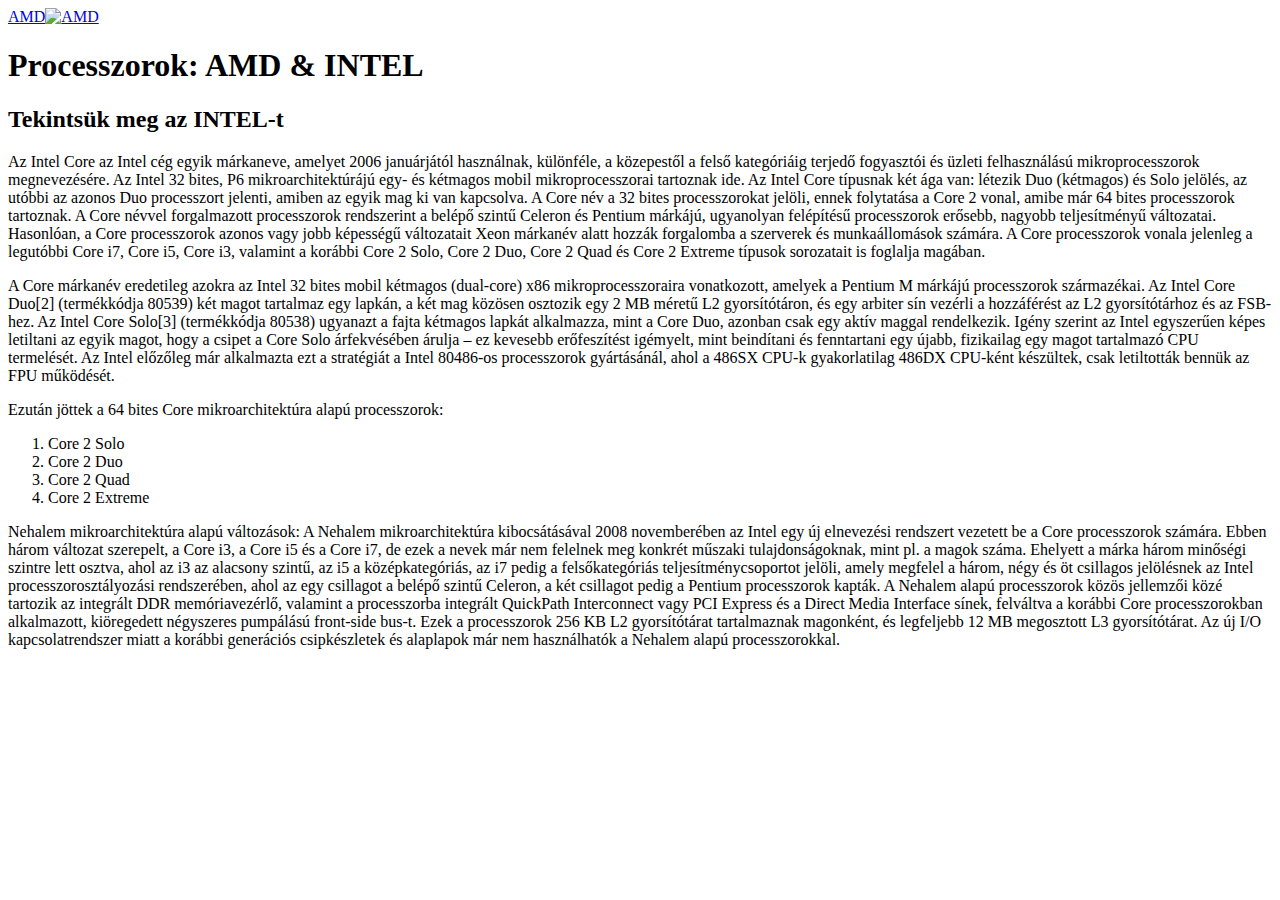
==== index.html @ 2d84f660 "Címsorok és bekezdések (+1 lista)" ====
<!DOCTYPE html>
<html lang="hu">
<head>
    <meta charset="UTF-8">
    <meta http-equiv="X-UA-Compatible" content="IE=edge">
    <meta name="viewport" content="width=device-width, initial-scale=1.0">
    <title>Garai Gábor</title>
</head>
<body>
    <div id="header">
        <a href="index2.html">AMD<img src="https://upload.wikimedia.org/wikipedia/commons/1/16/AMD_Chipset_Logo_2011-2013.png" alt="AMD" title="AMD"></a>
    </div>

    <h1>Processzorok: AMD & INTEL</h1>
    <h2>Tekintsük meg az INTEL-t</h2>

    <p>Az Intel Core az Intel cég egyik márkaneve, amelyet 2006 januárjától használnak, különféle, a közepestől a felső kategóriáig terjedő fogyasztói és üzleti felhasználású mikroprocesszorok megnevezésére. Az Intel 32 bites, P6 mikroarchitektúrájú egy- és kétmagos mobil mikroprocesszorai tartoznak ide. Az Intel Core típusnak két ága van: létezik Duo (kétmagos) és Solo jelölés, az utóbbi az azonos Duo processzort jelenti, amiben az egyik mag ki van kapcsolva. A Core név a 32 bites processzorokat jelöli, ennek folytatása a Core 2 vonal, amibe már 64 bites processzorok tartoznak.
       A Core névvel forgalmazott processzorok rendszerint a belépő szintű Celeron és Pentium márkájú, ugyanolyan felépítésű processzorok erősebb, nagyobb teljesítményű változatai. Hasonlóan, a Core processzorok azonos vagy jobb képességű változatait Xeon márkanév alatt hozzák forgalomba a szerverek és munkaállomások számára.
       A Core processzorok vonala jelenleg a legutóbbi Core i7, Core i5, Core i3, valamint a korábbi Core 2 Solo, Core 2 Duo, Core 2 Quad és Core 2 Extreme típusok sorozatait is foglalja magában.</p>
   
    <p>A Core márkanév eredetileg azokra az Intel 32 bites mobil kétmagos (dual-core) x86 mikroprocesszoraira vonatkozott, amelyek a Pentium M márkájú processzorok származékai. 
       Az Intel Core Duo[2] (termékkódja 80539) két magot tartalmaz egy lapkán, a két mag közösen osztozik egy 2 MB méretű L2 gyorsítótáron, és egy arbiter sín vezérli a hozzáférést az L2 gyorsítótárhoz és az FSB-hez.
       Az Intel Core Solo[3] (termékkódja 80538) ugyanazt a fajta kétmagos lapkát alkalmazza, mint a Core Duo, azonban csak egy aktív maggal rendelkezik. Igény szerint az Intel egyszerűen képes letiltani az egyik magot, hogy a csipet a Core Solo árfekvésében árulja – ez kevesebb erőfeszítést igémyelt, mint beindítani és fenntartani egy újabb, fizikailag egy magot tartalmazó CPU termelését. 
       Az Intel előzőleg már alkalmazta ezt a stratégiát a Intel 80486-os processzorok gyártásánál, ahol a 486SX CPU-k gyakorlatilag 486DX CPU-ként készültek, csak letiltották bennük az FPU működését. </p>
       Ezután jöttek a 64 bites Core mikroarchitektúra alapú processzorok:
        <ol>
             <li>Core 2 Solo</li>
             <li>Core 2 Duo</li>
             <li>Core 2 Quad</li>
             <li>Core 2 Extreme</li>
       </ol>
         
    <p>Nehalem mikroarchitektúra alapú változások: A Nehalem mikroarchitektúra kibocsátásával 2008 novemberében az Intel egy új elnevezési rendszert vezetett
       be a Core processzorok számára. Ebben három változat szerepelt, a Core i3, a Core i5 és a Core i7, de ezek a nevek már nem felelnek meg konkrét műszaki tulajdonságoknak, 
       mint pl. a magok száma. Ehelyett a márka három minőségi szintre lett osztva, ahol az i3 az alacsony szintű, az i5 a középkategóriás, az i7 pedig a felsőkategóriás teljesítménycsoportot jelöli,
       amely megfelel a három, négy és öt csillagos jelölésnek az Intel processzorosztályozási rendszerében, ahol az egy csillagot a belépő szintű Celeron, a két csillagot pedig a Pentium processzorok kapták. 
       A Nehalem alapú processzorok közös jellemzői közé tartozik az integrált DDR memóriavezérlő, valamint a processzorba integrált QuickPath Interconnect vagy PCI Express és a Direct Media Interface sínek, felváltva a korábbi Core processzorokban alkalmazott,
       kiöregedett négyszeres pumpálású front-side bus-t. Ezek a processzorok 256 KB L2 gyorsítótárat tartalmaznak magonként, és legfeljebb 12 MB megosztott L3 gyorsítótárat. Az új I/O kapcsolatrendszer miatt a korábbi generációs csipkészletek és alaplapok már nem használhatók a Nehalem alapú processzorokkal. </p>
    
</body>
</html>
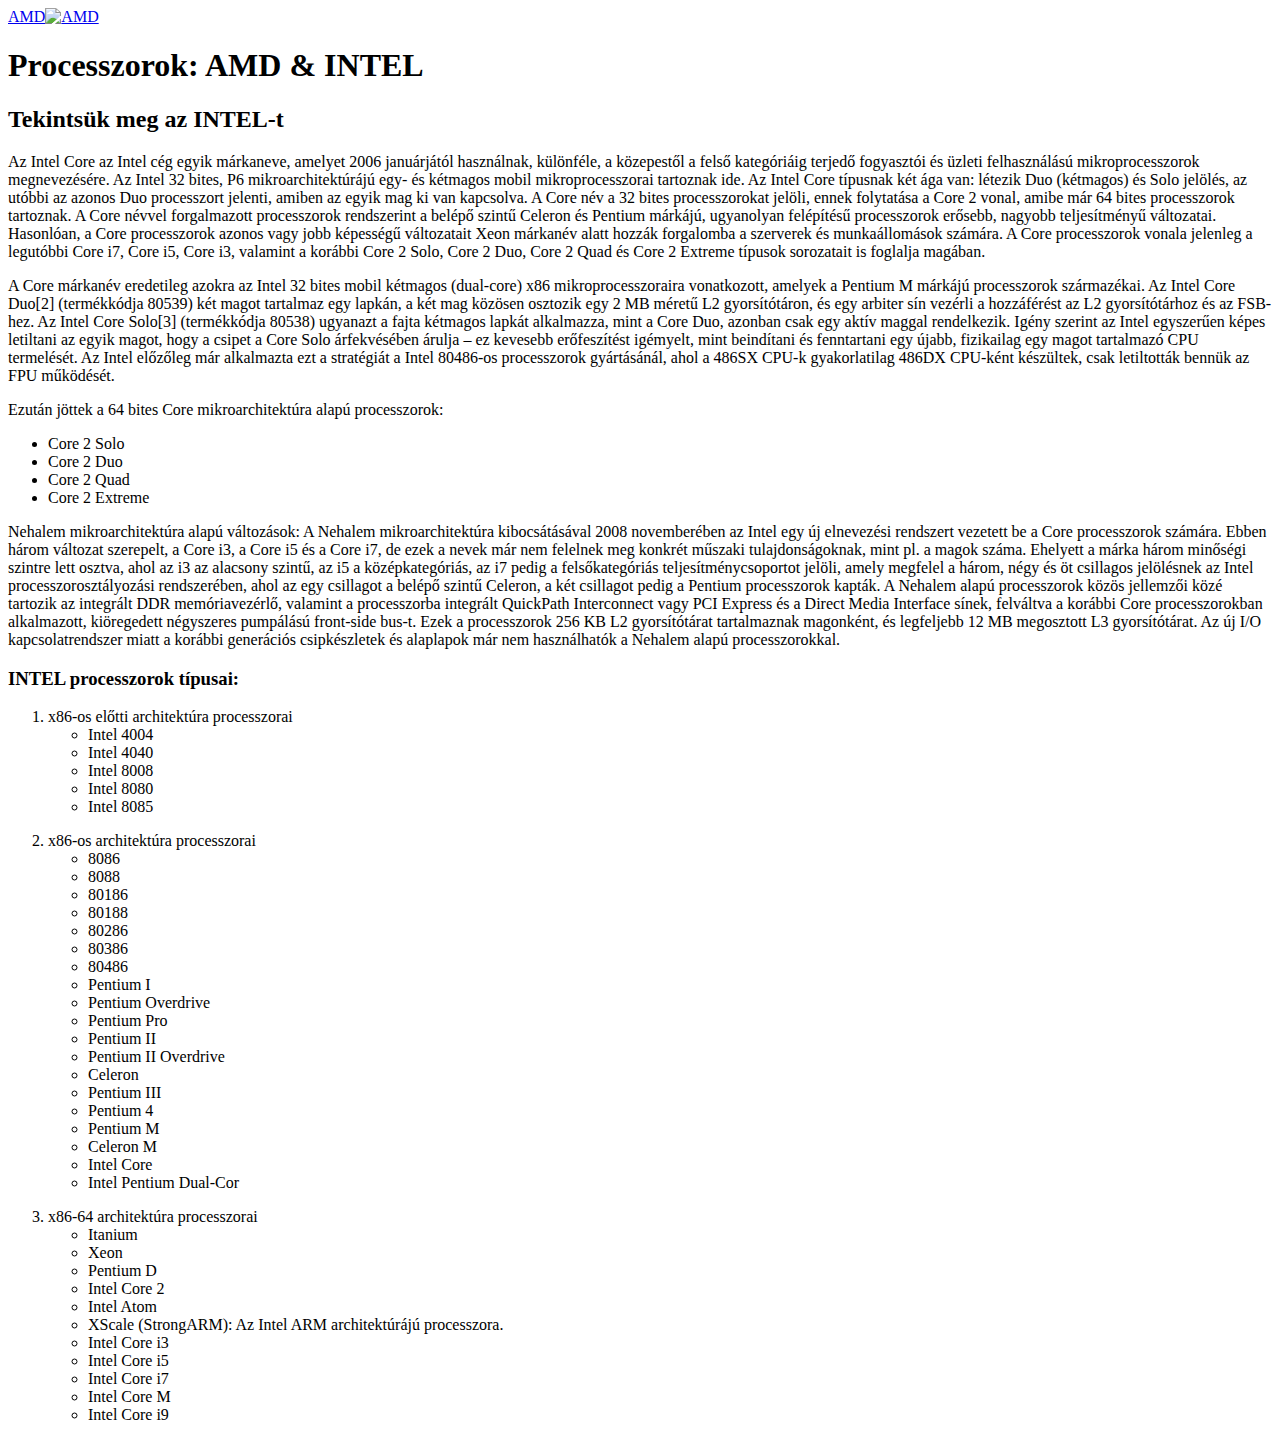
==== commit 59b6c493: "Listák létrehozása" ====
--- a/index.html
+++ b/index.html
@@ -23,12 +23,12 @@
        Az Intel Core Solo[3] (termékkódja 80538) ugyanazt a fajta kétmagos lapkát alkalmazza, mint a Core Duo, azonban csak egy aktív maggal rendelkezik. Igény szerint az Intel egyszerűen képes letiltani az egyik magot, hogy a csipet a Core Solo árfekvésében árulja – ez kevesebb erőfeszítést igémyelt, mint beindítani és fenntartani egy újabb, fizikailag egy magot tartalmazó CPU termelését. 
        Az Intel előzőleg már alkalmazta ezt a stratégiát a Intel 80486-os processzorok gyártásánál, ahol a 486SX CPU-k gyakorlatilag 486DX CPU-ként készültek, csak letiltották bennük az FPU működését. </p>
        Ezután jöttek a 64 bites Core mikroarchitektúra alapú processzorok:
-        <ol>
+        <ul>
              <li>Core 2 Solo</li>
              <li>Core 2 Duo</li>
              <li>Core 2 Quad</li>
              <li>Core 2 Extreme</li>
-       </ol>
+        </ul>
          
     <p>Nehalem mikroarchitektúra alapú változások: A Nehalem mikroarchitektúra kibocsátásával 2008 novemberében az Intel egy új elnevezési rendszert vezetett
        be a Core processzorok számára. Ebben három változat szerepelt, a Core i3, a Core i5 és a Core i7, de ezek a nevek már nem felelnek meg konkrét műszaki tulajdonságoknak, 
@@ -36,6 +36,65 @@
        amely megfelel a három, négy és öt csillagos jelölésnek az Intel processzorosztályozási rendszerében, ahol az egy csillagot a belépő szintű Celeron, a két csillagot pedig a Pentium processzorok kapták. 
        A Nehalem alapú processzorok közös jellemzői közé tartozik az integrált DDR memóriavezérlő, valamint a processzorba integrált QuickPath Interconnect vagy PCI Express és a Direct Media Interface sínek, felváltva a korábbi Core processzorokban alkalmazott,
        kiöregedett négyszeres pumpálású front-side bus-t. Ezek a processzorok 256 KB L2 gyorsítótárat tartalmaznak magonként, és legfeljebb 12 MB megosztott L3 gyorsítótárat. Az új I/O kapcsolatrendszer miatt a korábbi generációs csipkészletek és alaplapok már nem használhatók a Nehalem alapú processzorokkal. </p>
-    
+
+    <h3>INTEL processzorok típusai:</h3>
+
+    <ol>
+        <li>x86-os előtti architektúra processzorai</li>
+
+            <ul>
+                <li>Intel 4004</li>
+                <li>Intel 4040</li>
+                <li>Intel 8008</li>
+                 <li>Intel 8080</li>
+                 <li>Intel 8085</li>
+            </ul>   
+    </ol>
+    <ol start="2">
+       <li>x86-os architektúra processzorai</li>
+
+            <ul>
+                 <li>8086</li>
+                 <li>8088</li>
+                 <li>80186</li>
+                 <li>80188</li>
+                 <li>80286</li>
+                 <li>80386</li>
+                 <li>80486</li>
+                 <li>Pentium I</li>
+                 <li>Pentium Overdrive</li>
+                 <li>Pentium Pro</li>
+                 <li>Pentium II</li>
+                 <li>Pentium II Overdrive</li>
+                 <li>Celeron</li>
+                 <li>Pentium III</li>
+                 <li>Pentium 4</li>
+                 <li>Pentium M</li>
+                 <li>Celeron M</li>
+                 <li>Intel Core</li>
+                 <li>Intel Pentium Dual-Cor</li>
+            </ul>
+    </ol> 
+
+    <ol start="3">
+        <li>x86-64 architektúra processzorai</li>
+        <ul>
+            <li>Itanium</li>
+            <li>Xeon</li> 
+            <li>Pentium D</li>  
+            <li>Intel Core 2</li>
+            <li>Intel Atom</li>
+            <li>XScale (StrongARM): Az Intel ARM architektúrájú processzora.</li>
+            <li>Intel Core i3</li>    
+            <li>Intel Core i5</li>
+            <li>Intel Core i7</li>
+            <li>Intel Core M</li>
+            <li>Intel Core i9</li>
+            
+            
+        </ul>
+</ol>
+
+
 </body>
 </html>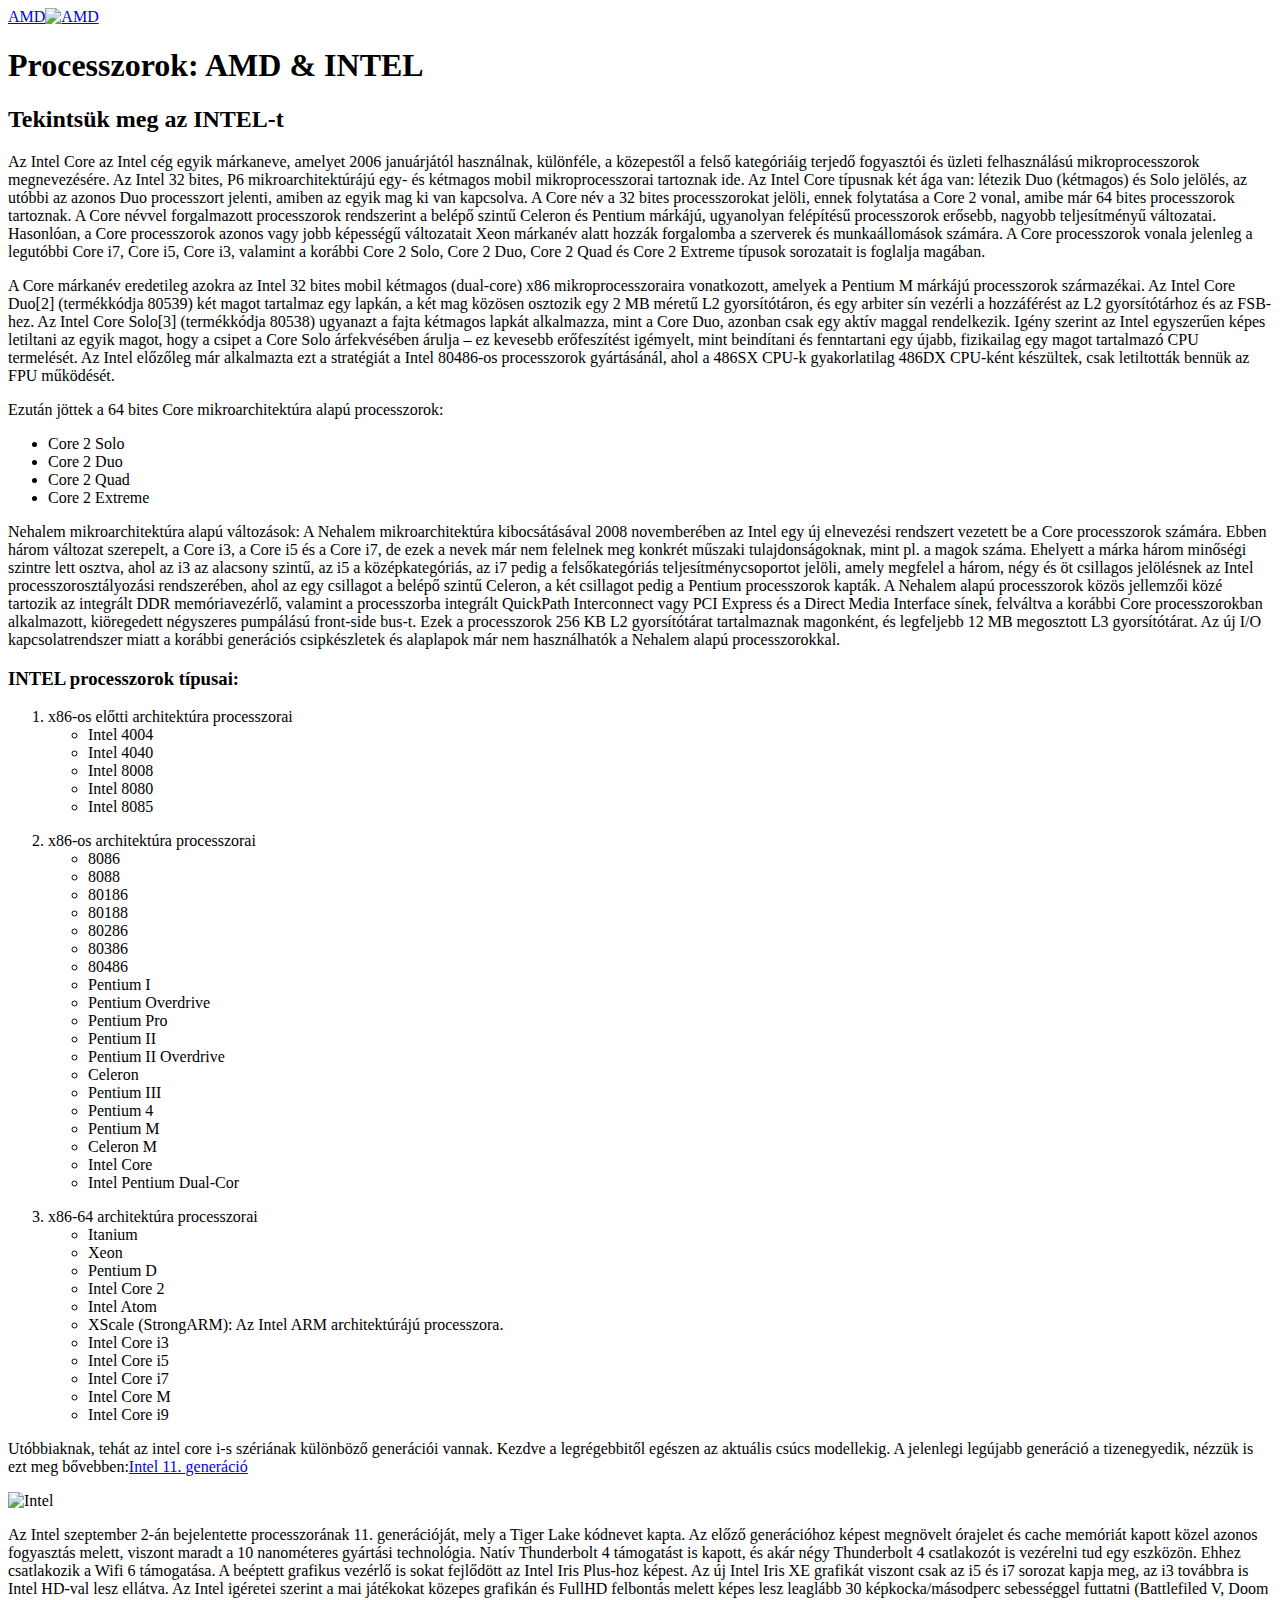
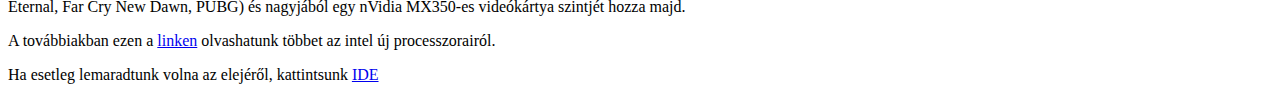
==== commit 9c35ad9c: "Képek,hivatkozások" ====
--- a/index.html
+++ b/index.html
@@ -11,7 +11,7 @@
         <a href="index2.html">AMD<img src="https://upload.wikimedia.org/wikipedia/commons/1/16/AMD_Chipset_Logo_2011-2013.png" alt="AMD" title="AMD"></a>
     </div>
 
-    <h1>Processzorok: AMD & INTEL</h1>
+    <h1 id="h1">Processzorok: AMD & INTEL</h1>
     <h2>Tekintsük meg az INTEL-t</h2>
 
     <p>Az Intel Core az Intel cég egyik márkaneve, amelyet 2006 januárjától használnak, különféle, a közepestől a felső kategóriáig terjedő fogyasztói és üzleti felhasználású mikroprocesszorok megnevezésére. Az Intel 32 bites, P6 mikroarchitektúrájú egy- és kétmagos mobil mikroprocesszorai tartoznak ide. Az Intel Core típusnak két ága van: létezik Duo (kétmagos) és Solo jelölés, az utóbbi az azonos Duo processzort jelenti, amiben az egyik mag ki van kapcsolva. A Core név a 32 bites processzorokat jelöli, ennek folytatása a Core 2 vonal, amibe már 64 bites processzorok tartoznak.
@@ -39,7 +39,7 @@
 
     <h3>INTEL processzorok típusai:</h3>
 
-    <ol>
+    <ol id="first">
         <li>x86-os előtti architektúra processzorai</li>
 
             <ul>
@@ -50,7 +50,7 @@
                  <li>Intel 8085</li>
             </ul>   
     </ol>
-    <ol start="2">
+    <ol id="x86" start="2">
        <li>x86-os architektúra processzorai</li>
 
             <ul>
@@ -76,7 +76,7 @@
             </ul>
     </ol> 
 
-    <ol start="3">
+    <ol id="vegyes" start="3">
         <li>x86-64 architektúra processzorai</li>
         <ul>
             <li>Itanium</li>
@@ -90,11 +90,17 @@
             <li>Intel Core i7</li>
             <li>Intel Core M</li>
             <li>Intel Core i9</li>
-            
-            
         </ul>
 </ol>
 
-
+<p>Utóbbiaknak, tehát az intel core i-s szériának különböző generációi vannak. Kezdve a legrégebbitől egészen az aktuális csúcs modellekig. A jelenlegi legújabb generáció a tizenegyedik, nézzük is ezt meg bővebben:<a href="#11gen">Intel 11. generáció</a><br></p>
+ <img src="INTEL.jpg" alt="Intel" title="Intel">
+<p id="11gen">
+    Az Intel szeptember 2-án bejelentette processzorának 11. generációját, mely a Tiger Lake kódnevet kapta.
+    Az előző generációhoz képest megnövelt órajelet és cache memóriát kapott közel azonos fogyasztás melett, viszont maradt a 10 nanométeres gyártási technológia. Natív Thunderbolt 4 támogatást is kapott, és akár négy Thunderbolt 4 csatlakozót is vezérelni tud egy eszközön. Ehhez csatlakozik a Wifi 6 támogatása.
+    A beéptett grafikus vezérlő is sokat fejlődött az Intel Iris Plus-hoz képest. Az új Intel Iris XE grafikát viszont csak az i5 és i7 sorozat kapja meg, az i3 továbbra is Intel HD-val lesz ellátva. Az Intel igéretei szerint a mai játékokat közepes grafikán és FullHD felbontás melett képes lesz leaglább 30 képkocka/másodperc sebességgel futtatni (Battlefiled V, Doom Eternal, Far Cry New Dawn, PUBG) és nagyjából egy nVidia MX350-es videókártya szintjét hozza majd.
+</p>
+<p>A továbbiakban ezen a <a href="https://www.intel.com/content/www/us/en/products/docs/processors/core/11th-gen-processors.html" target="_blank">linken</a> olvashatunk többet az intel új processzorairól.</p>
+<p>Ha esetleg lemaradtunk volna az elejéről, kattintsunk <a href="#h1">IDE</a></p>
 </body>
 </html>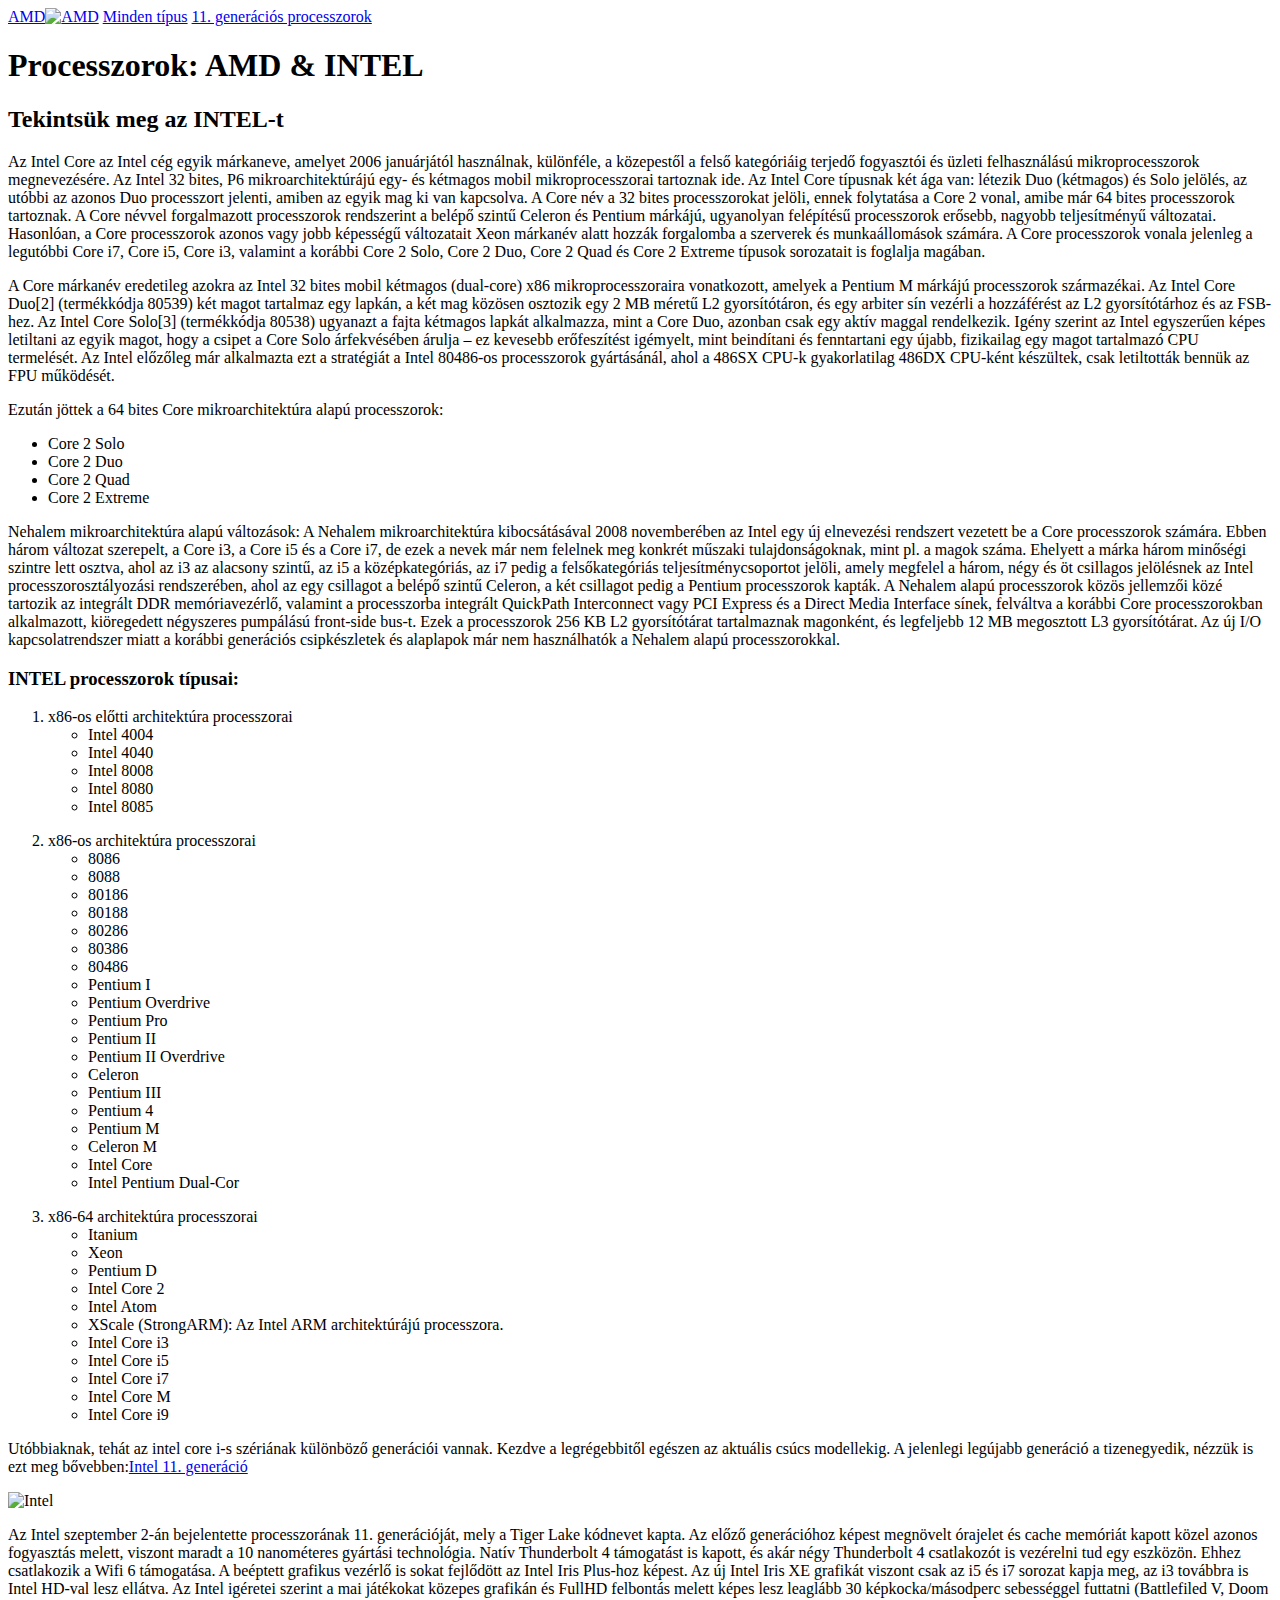
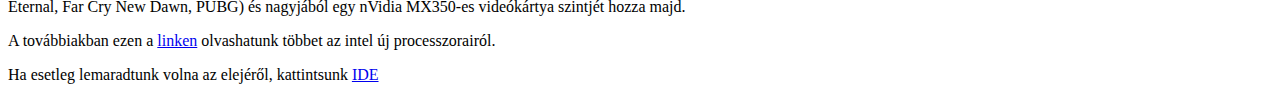
==== commit 26be3a2b: "Stíluslap létrehozása - html átalakítása" ====
--- a/index.html
+++ b/index.html
@@ -4,11 +4,14 @@
     <meta charset="UTF-8">
     <meta http-equiv="X-UA-Compatible" content="IE=edge">
     <meta name="viewport" content="width=device-width, initial-scale=1.0">
+    <link rel="stylesheet" href="style.css">
     <title>Garai Gábor</title>
 </head>
 <body>
     <div id="header">
-        <a href="index2.html">AMD<img src="https://upload.wikimedia.org/wikipedia/commons/1/16/AMD_Chipset_Logo_2011-2013.png" alt="AMD" title="AMD"></a>
+        <a class="menu" href="index2.html">AMD<img src="https://upload.wikimedia.org/wikipedia/commons/1/16/AMD_Chipset_Logo_2011-2013.png" alt="AMD" title="AMD"></a>
+        <a class="menu" href="#type">Minden típus</a>
+        <a class="menu" href="#11gen">11. generációs processzorok</a>
     </div>
 
     <h1 id="h1">Processzorok: AMD & INTEL</h1>
@@ -37,7 +40,7 @@
        A Nehalem alapú processzorok közös jellemzői közé tartozik az integrált DDR memóriavezérlő, valamint a processzorba integrált QuickPath Interconnect vagy PCI Express és a Direct Media Interface sínek, felváltva a korábbi Core processzorokban alkalmazott,
        kiöregedett négyszeres pumpálású front-side bus-t. Ezek a processzorok 256 KB L2 gyorsítótárat tartalmaznak magonként, és legfeljebb 12 MB megosztott L3 gyorsítótárat. Az új I/O kapcsolatrendszer miatt a korábbi generációs csipkészletek és alaplapok már nem használhatók a Nehalem alapú processzorokkal. </p>
 
-    <h3>INTEL processzorok típusai:</h3>
+    <h3 id="type">INTEL processzorok típusai:</h3>
 
     <ol id="first">
         <li>x86-os előtti architektúra processzorai</li>
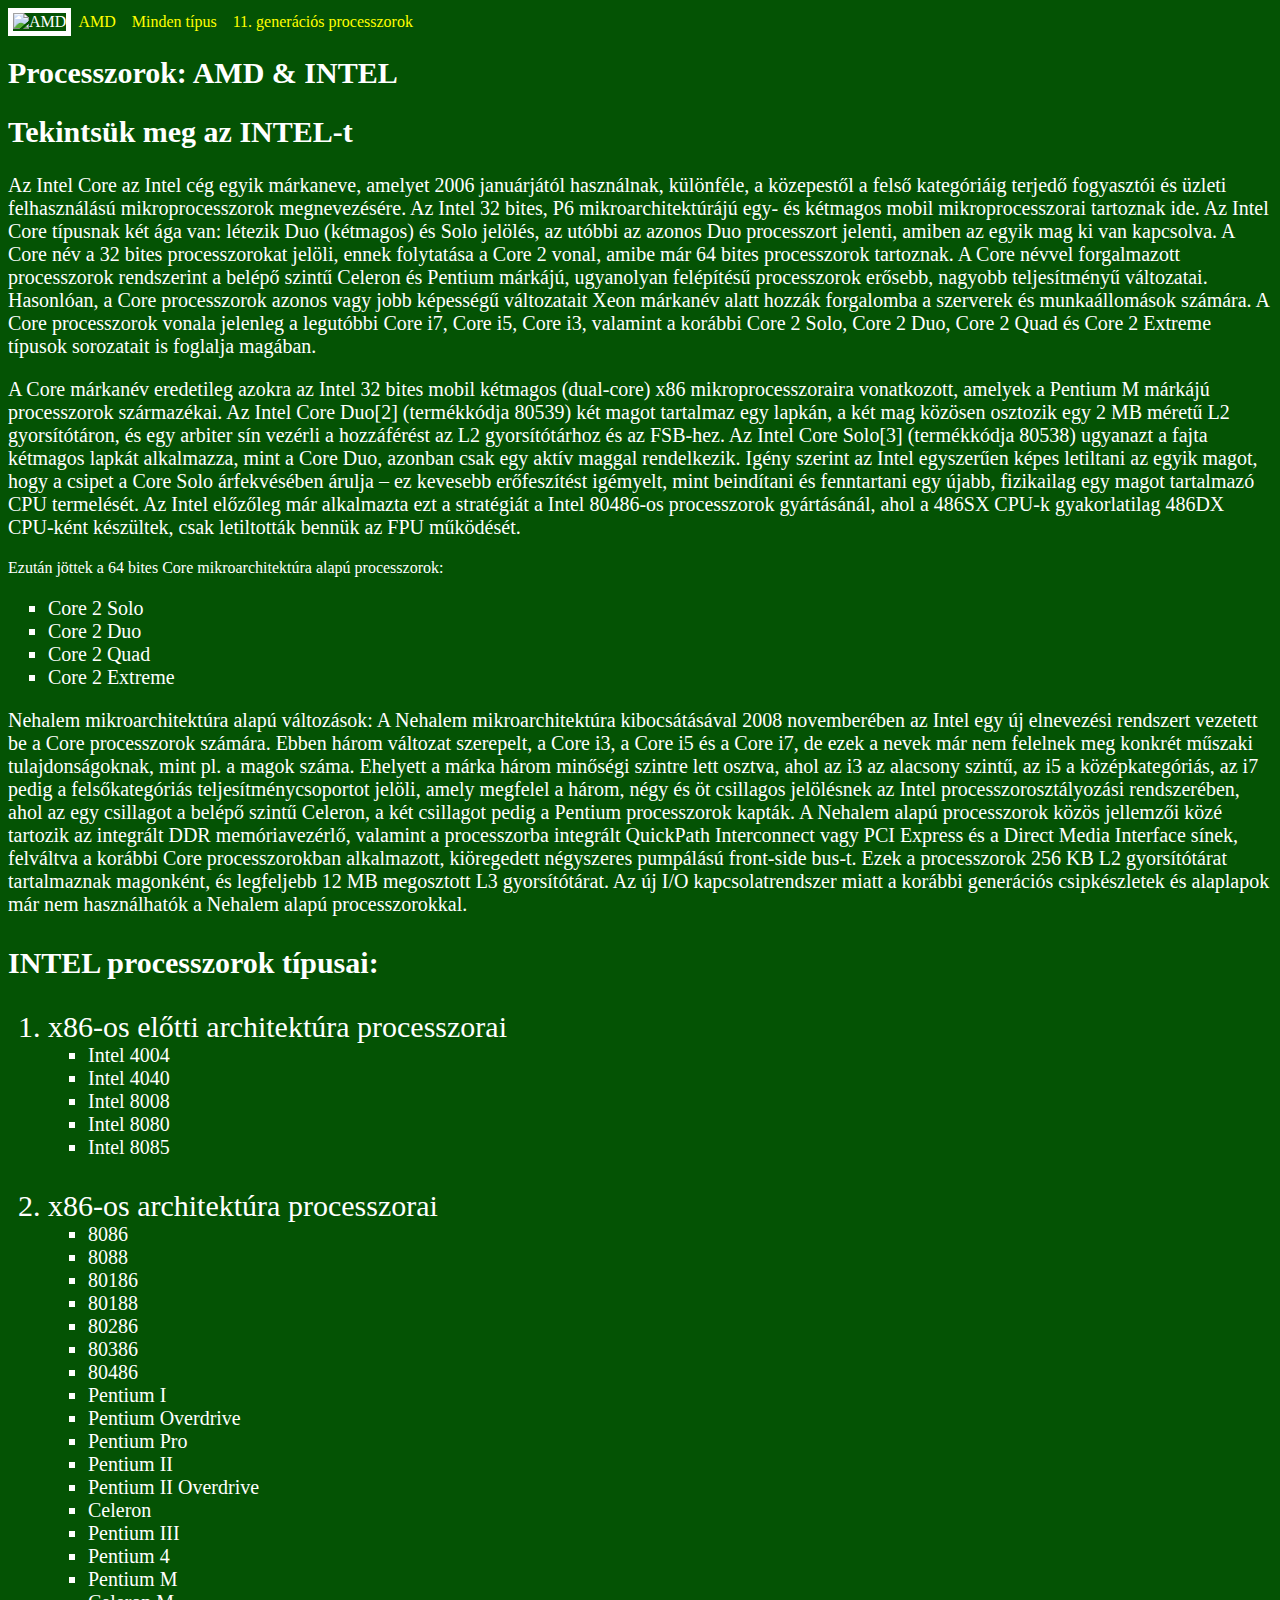
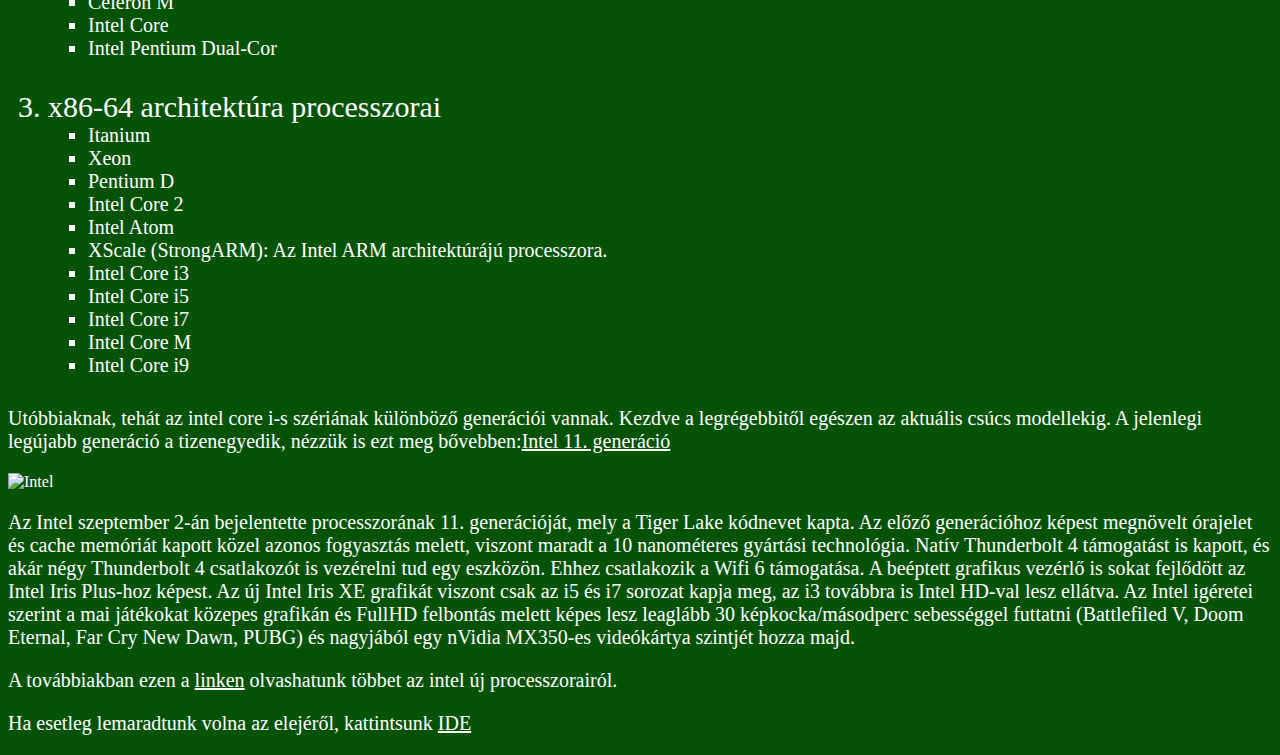
==== commit 1d0e7db8: "színek, betűméretek,dekoráció és háttérkép" ====
--- a/index.html
+++ b/index.html
@@ -9,13 +9,15 @@
 </head>
 <body>
     <div id="header">
-        <a class="menu" href="index2.html">AMD<img src="https://upload.wikimedia.org/wikipedia/commons/1/16/AMD_Chipset_Logo_2011-2013.png" alt="AMD" title="AMD"></a>
-        <a class="menu" href="#type">Minden típus</a>
+        <a class="menu" href="index2.html"><img src="https://upload.wikimedia.org/wikipedia/commons/1/16/AMD_Chipset_Logo_2011-2013.png" alt="AMD" title="AMD">&nbsp; AMD &nbsp;&nbsp;</a>
+        <a class="menu" href="#type">Minden típus &nbsp;&nbsp;</a>
         <a class="menu" href="#11gen">11. generációs processzorok</a>
     </div>
 
     <h1 id="h1">Processzorok: AMD & INTEL</h1>
     <h2>Tekintsük meg az INTEL-t</h2>
+
+<div id="tartalom">
 
     <p>Az Intel Core az Intel cég egyik márkaneve, amelyet 2006 januárjától használnak, különféle, a közepestől a felső kategóriáig terjedő fogyasztói és üzleti felhasználású mikroprocesszorok megnevezésére. Az Intel 32 bites, P6 mikroarchitektúrájú egy- és kétmagos mobil mikroprocesszorai tartoznak ide. Az Intel Core típusnak két ága van: létezik Duo (kétmagos) és Solo jelölés, az utóbbi az azonos Duo processzort jelenti, amiben az egyik mag ki van kapcsolva. A Core név a 32 bites processzorokat jelöli, ennek folytatása a Core 2 vonal, amibe már 64 bites processzorok tartoznak.
        A Core névvel forgalmazott processzorok rendszerint a belépő szintű Celeron és Pentium márkájú, ugyanolyan felépítésű processzorok erősebb, nagyobb teljesítményű változatai. Hasonlóan, a Core processzorok azonos vagy jobb képességű változatait Xeon márkanév alatt hozzák forgalomba a szerverek és munkaállomások számára.
@@ -105,5 +107,8 @@
 </p>
 <p>A továbbiakban ezen a <a href="https://www.intel.com/content/www/us/en/products/docs/processors/core/11th-gen-processors.html" target="_blank">linken</a> olvashatunk többet az intel új processzorairól.</p>
 <p>Ha esetleg lemaradtunk volna az elejéről, kattintsunk <a href="#h1">IDE</a></p>
+
+</div>
 </body>
+
 </html>--- a/style.css
+++ b/style.css
@@ -0,0 +1,35 @@
+*{
+    background-color: rgb(4, 83, 4);
+    color: #fff;
+    
+}
+h1,h2,h3{
+    font-size: 30px;
+}
+
+p{
+    font-size: 20px;
+}
+
+.menu{
+    text-decoration: none;
+    color: yellow;
+}
+ #header img{
+    width: 50px;
+    border:  5px,solid,white;
+    
+}
+
+#tartalom ol{
+    font-size: 30px;
+}
+
+#tartalom ul{
+    list-style-type: square;
+    font-size: 20px;
+}
+
+.menu:hover{
+    color: blue;
+}
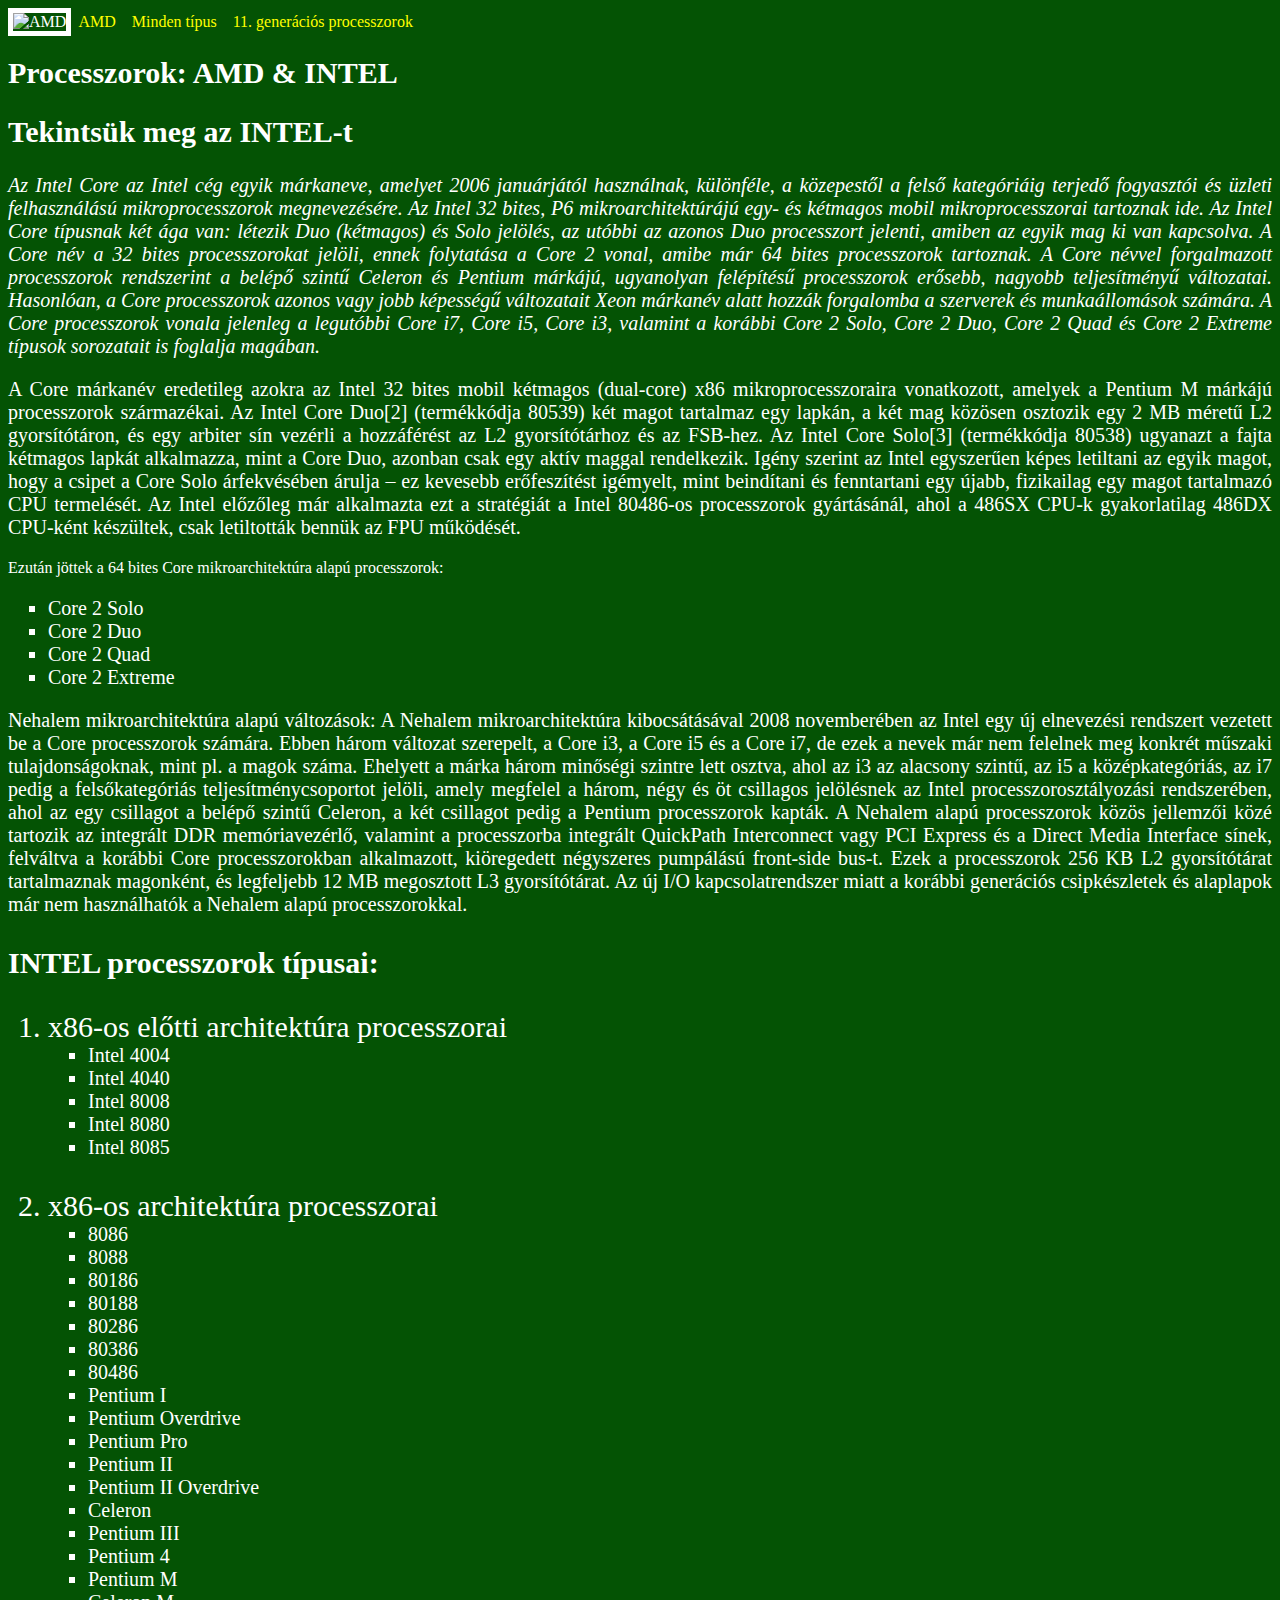
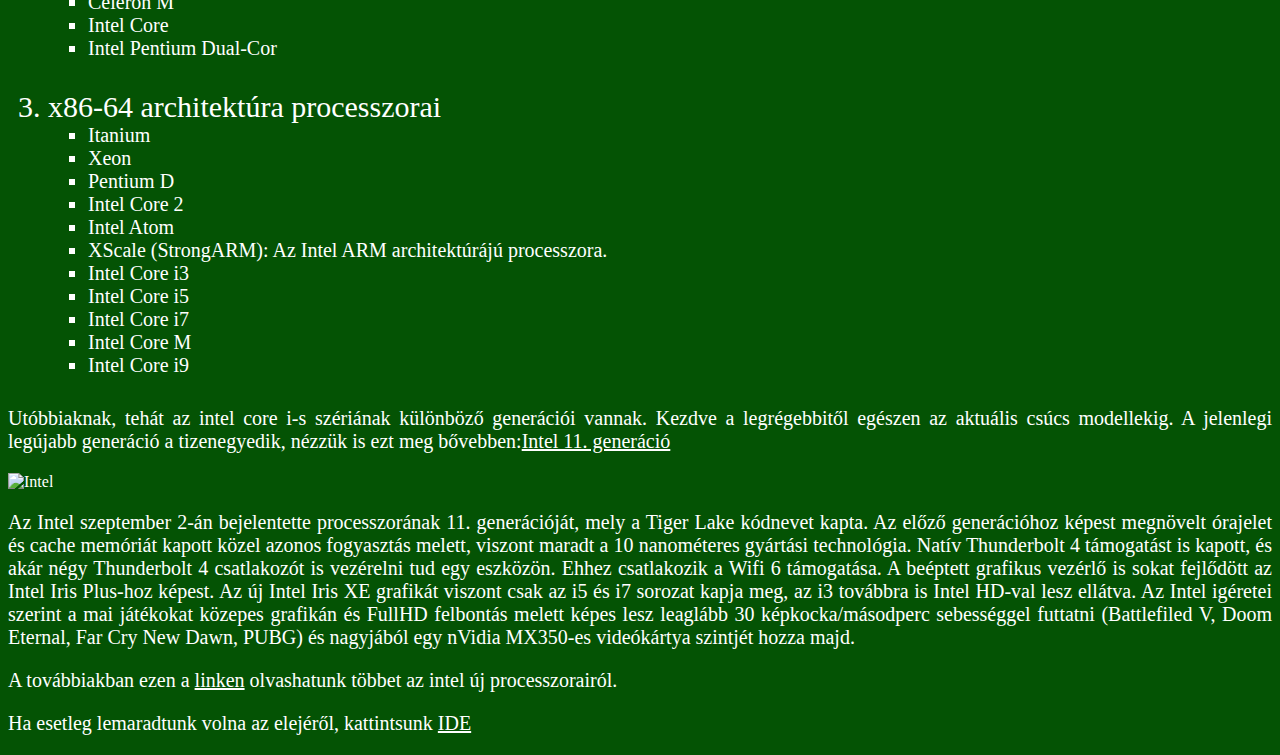
==== commit 28c6a670: "sorkizárt és dőlt betűtípus" ====
--- a/index.html
+++ b/index.html
@@ -19,7 +19,7 @@
 
 <div id="tartalom">
 
-    <p>Az Intel Core az Intel cég egyik márkaneve, amelyet 2006 januárjától használnak, különféle, a közepestől a felső kategóriáig terjedő fogyasztói és üzleti felhasználású mikroprocesszorok megnevezésére. Az Intel 32 bites, P6 mikroarchitektúrájú egy- és kétmagos mobil mikroprocesszorai tartoznak ide. Az Intel Core típusnak két ága van: létezik Duo (kétmagos) és Solo jelölés, az utóbbi az azonos Duo processzort jelenti, amiben az egyik mag ki van kapcsolva. A Core név a 32 bites processzorokat jelöli, ennek folytatása a Core 2 vonal, amibe már 64 bites processzorok tartoznak.
+    <p id="bemutato">Az Intel Core az Intel cég egyik márkaneve, amelyet 2006 januárjától használnak, különféle, a közepestől a felső kategóriáig terjedő fogyasztói és üzleti felhasználású mikroprocesszorok megnevezésére. Az Intel 32 bites, P6 mikroarchitektúrájú egy- és kétmagos mobil mikroprocesszorai tartoznak ide. Az Intel Core típusnak két ága van: létezik Duo (kétmagos) és Solo jelölés, az utóbbi az azonos Duo processzort jelenti, amiben az egyik mag ki van kapcsolva. A Core név a 32 bites processzorokat jelöli, ennek folytatása a Core 2 vonal, amibe már 64 bites processzorok tartoznak.
        A Core névvel forgalmazott processzorok rendszerint a belépő szintű Celeron és Pentium márkájú, ugyanolyan felépítésű processzorok erősebb, nagyobb teljesítményű változatai. Hasonlóan, a Core processzorok azonos vagy jobb képességű változatait Xeon márkanév alatt hozzák forgalomba a szerverek és munkaállomások számára.
        A Core processzorok vonala jelenleg a legutóbbi Core i7, Core i5, Core i3, valamint a korábbi Core 2 Solo, Core 2 Duo, Core 2 Quad és Core 2 Extreme típusok sorozatait is foglalja magában.</p>
    
--- a/style.css
+++ b/style.css
@@ -1,6 +1,7 @@
 *{
     background-color: rgb(4, 83, 4);
     color: #fff;
+    text-align: justify;
     
 }
 h1,h2,h3{
@@ -9,6 +10,7 @@
 
 p{
     font-size: 20px;
+    
 }
 
 .menu{
@@ -33,3 +35,7 @@
 .menu:hover{
     color: blue;
 }
+
+#bemutato{
+    font-style: italic;
+}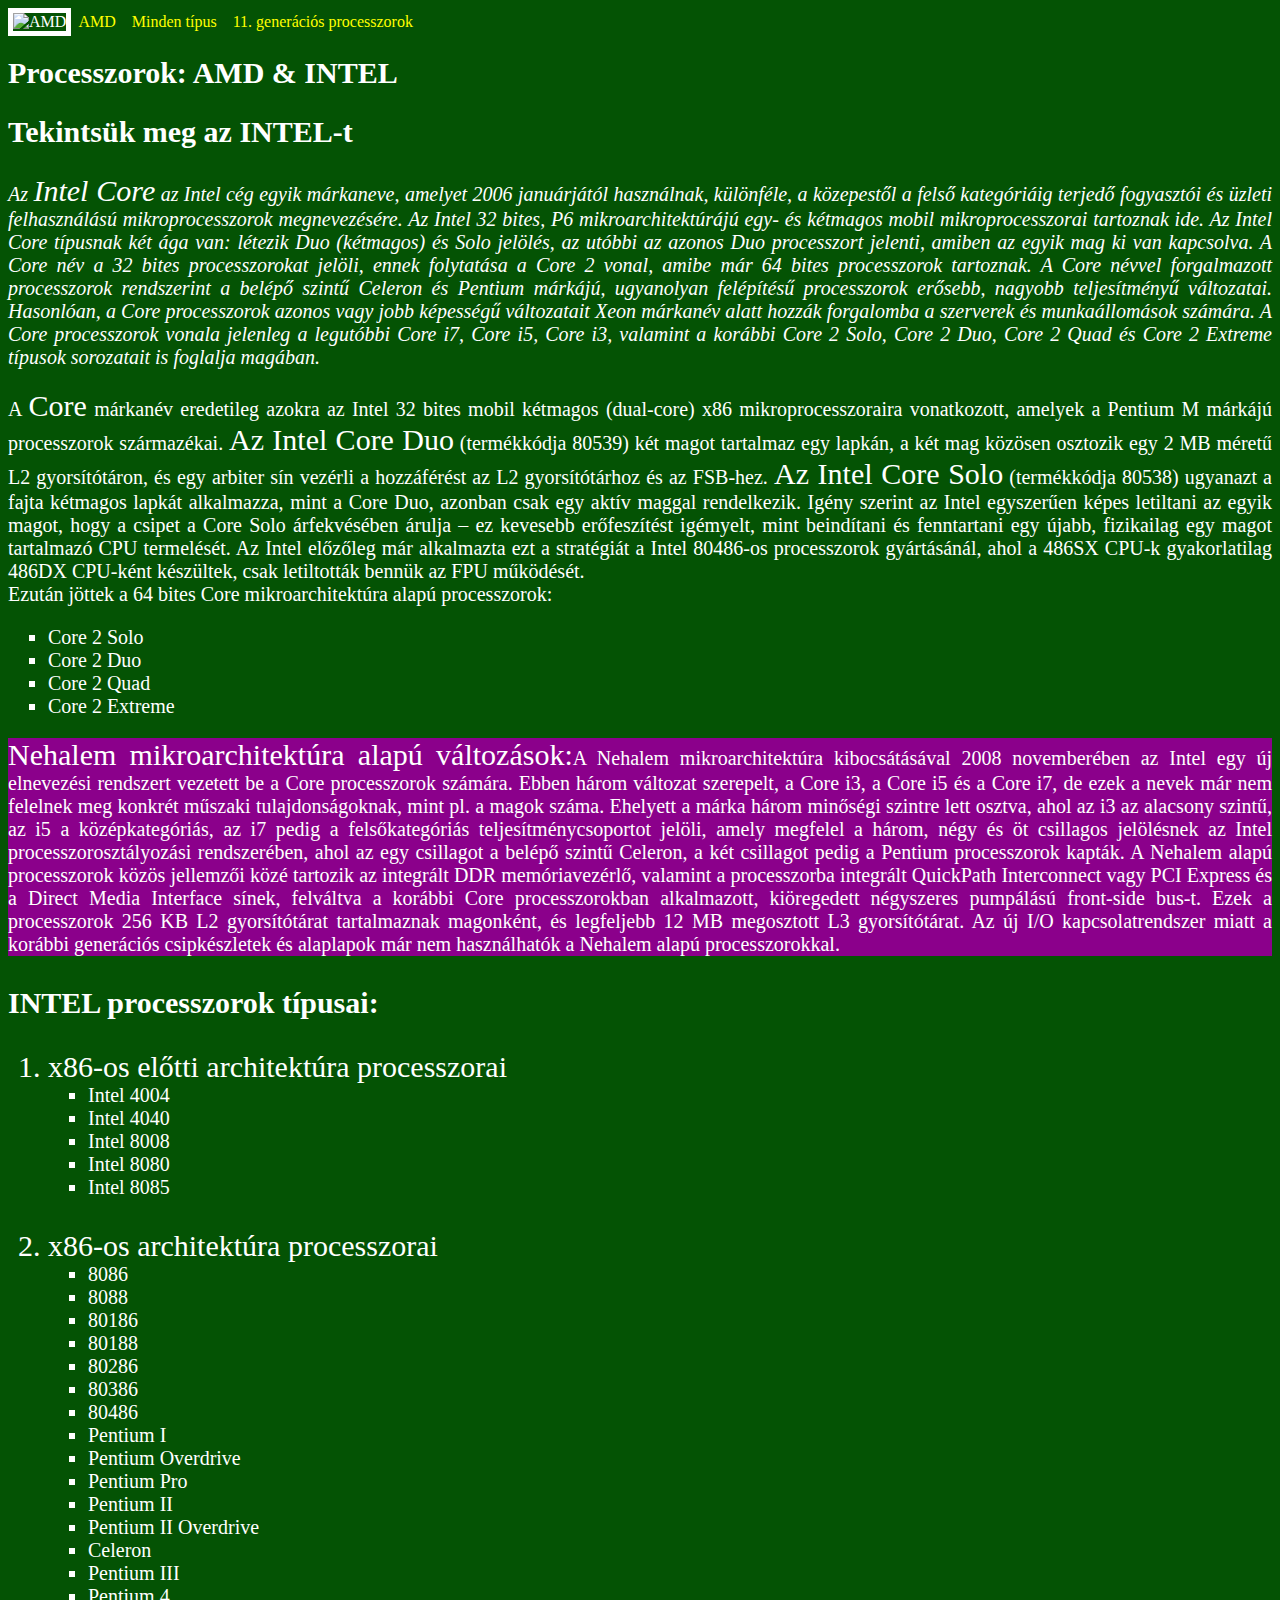
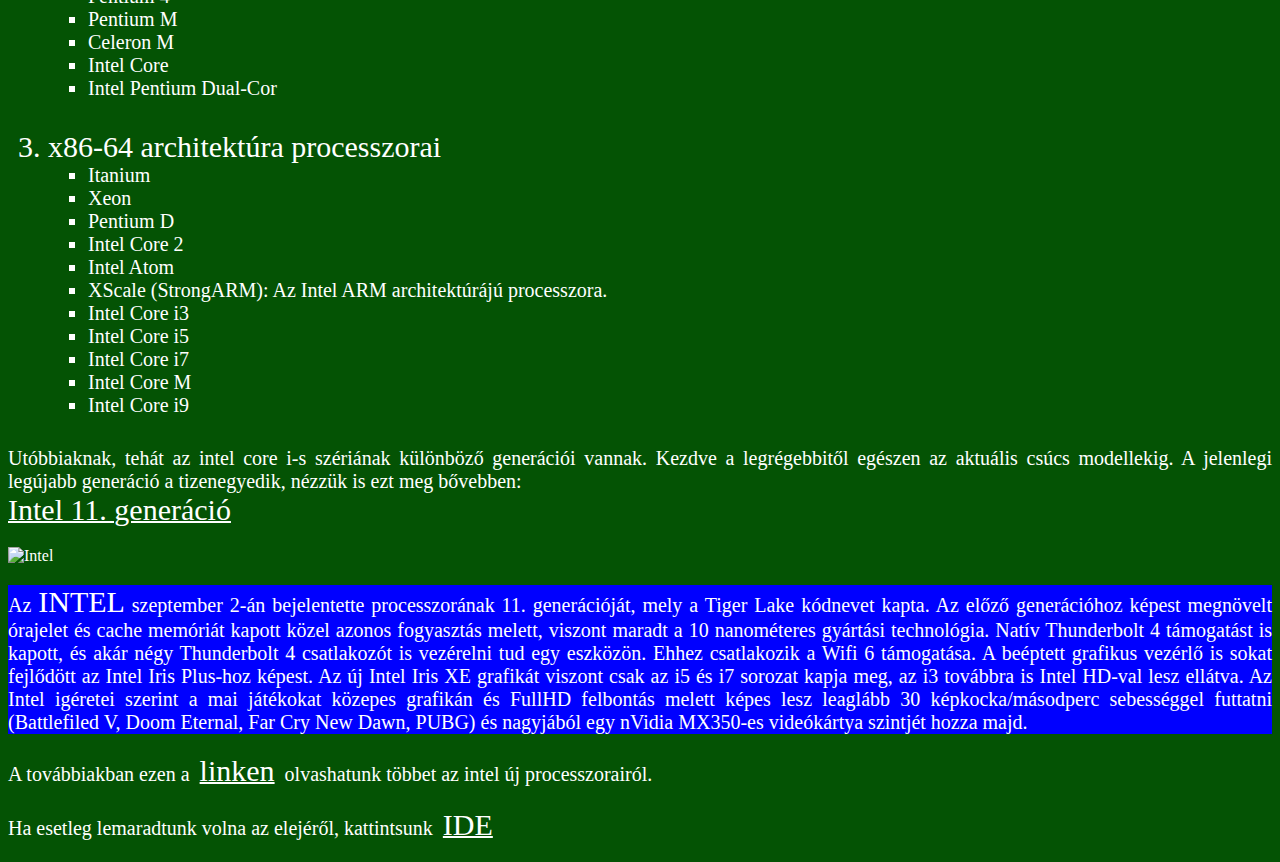
==== commit 2f8e73cd: "Háttérszínék és kiemelések" ====
--- a/index.html
+++ b/index.html
@@ -11,23 +11,23 @@
     <div id="header">
         <a class="menu" href="index2.html"><img src="https://upload.wikimedia.org/wikipedia/commons/1/16/AMD_Chipset_Logo_2011-2013.png" alt="AMD" title="AMD">&nbsp; AMD &nbsp;&nbsp;</a>
         <a class="menu" href="#type">Minden típus &nbsp;&nbsp;</a>
-        <a class="menu" href="#11gen">11. generációs processzorok</a>
+        <a class="menu" href="#intel">11. generációs processzorok</a>
     </div>
 
-    <h1 id="h1">Processzorok: AMD & INTEL</h1>
+    <h1>Processzorok: AMD & INTEL</h1>
     <h2>Tekintsük meg az INTEL-t</h2>
 
 <div id="tartalom">
 
-    <p id="bemutato">Az Intel Core az Intel cég egyik márkaneve, amelyet 2006 januárjától használnak, különféle, a közepestől a felső kategóriáig terjedő fogyasztói és üzleti felhasználású mikroprocesszorok megnevezésére. Az Intel 32 bites, P6 mikroarchitektúrájú egy- és kétmagos mobil mikroprocesszorai tartoznak ide. Az Intel Core típusnak két ága van: létezik Duo (kétmagos) és Solo jelölés, az utóbbi az azonos Duo processzort jelenti, amiben az egyik mag ki van kapcsolva. A Core név a 32 bites processzorokat jelöli, ennek folytatása a Core 2 vonal, amibe már 64 bites processzorok tartoznak.
+    <p id="bemutato">Az <span>Intel Core</span> az Intel cég egyik márkaneve, amelyet 2006 januárjától használnak, különféle, a közepestől a felső kategóriáig terjedő fogyasztói és üzleti felhasználású mikroprocesszorok megnevezésére. Az Intel 32 bites, P6 mikroarchitektúrájú egy- és kétmagos mobil mikroprocesszorai tartoznak ide. Az Intel Core típusnak két ága van: létezik Duo (kétmagos) és Solo jelölés, az utóbbi az azonos Duo processzort jelenti, amiben az egyik mag ki van kapcsolva. A Core név a 32 bites processzorokat jelöli, ennek folytatása a Core 2 vonal, amibe már 64 bites processzorok tartoznak.
        A Core névvel forgalmazott processzorok rendszerint a belépő szintű Celeron és Pentium márkájú, ugyanolyan felépítésű processzorok erősebb, nagyobb teljesítményű változatai. Hasonlóan, a Core processzorok azonos vagy jobb képességű változatait Xeon márkanév alatt hozzák forgalomba a szerverek és munkaállomások számára.
        A Core processzorok vonala jelenleg a legutóbbi Core i7, Core i5, Core i3, valamint a korábbi Core 2 Solo, Core 2 Duo, Core 2 Quad és Core 2 Extreme típusok sorozatait is foglalja magában.</p>
    
-    <p>A Core márkanév eredetileg azokra az Intel 32 bites mobil kétmagos (dual-core) x86 mikroprocesszoraira vonatkozott, amelyek a Pentium M márkájú processzorok származékai. 
-       Az Intel Core Duo[2] (termékkódja 80539) két magot tartalmaz egy lapkán, a két mag közösen osztozik egy 2 MB méretű L2 gyorsítótáron, és egy arbiter sín vezérli a hozzáférést az L2 gyorsítótárhoz és az FSB-hez.
-       Az Intel Core Solo[3] (termékkódja 80538) ugyanazt a fajta kétmagos lapkát alkalmazza, mint a Core Duo, azonban csak egy aktív maggal rendelkezik. Igény szerint az Intel egyszerűen képes letiltani az egyik magot, hogy a csipet a Core Solo árfekvésében árulja – ez kevesebb erőfeszítést igémyelt, mint beindítani és fenntartani egy újabb, fizikailag egy magot tartalmazó CPU termelését. 
-       Az Intel előzőleg már alkalmazta ezt a stratégiát a Intel 80486-os processzorok gyártásánál, ahol a 486SX CPU-k gyakorlatilag 486DX CPU-ként készültek, csak letiltották bennük az FPU működését. </p>
-       Ezután jöttek a 64 bites Core mikroarchitektúra alapú processzorok:
+    <p>A <span>Core</span> márkanév eredetileg azokra az Intel 32 bites mobil kétmagos (dual-core) x86 mikroprocesszoraira vonatkozott, amelyek a Pentium M márkájú processzorok származékai. 
+        <span>Az Intel Core Duo</span> (termékkódja 80539) két magot tartalmaz egy lapkán, a két mag közösen osztozik egy 2 MB méretű L2 gyorsítótáron, és egy arbiter sín vezérli a hozzáférést az L2 gyorsítótárhoz és az FSB-hez.
+        <span>Az Intel Core Solo</span> (termékkódja 80538) ugyanazt a fajta kétmagos lapkát alkalmazza, mint a Core Duo, azonban csak egy aktív maggal rendelkezik. Igény szerint az Intel egyszerűen képes letiltani az egyik magot, hogy a csipet a Core Solo árfekvésében árulja – ez kevesebb erőfeszítést igémyelt, mint beindítani és fenntartani egy újabb, fizikailag egy magot tartalmazó CPU termelését. 
+       Az Intel előzőleg már alkalmazta ezt a stratégiát a Intel 80486-os processzorok gyártásánál, ahol a 486SX CPU-k gyakorlatilag 486DX CPU-ként készültek, csak letiltották bennük az FPU működését. <br>
+       Ezután jöttek a 64 bites Core mikroarchitektúra alapú processzorok:</p>
         <ul>
              <li>Core 2 Solo</li>
              <li>Core 2 Duo</li>
@@ -35,7 +35,7 @@
              <li>Core 2 Extreme</li>
         </ul>
          
-    <p>Nehalem mikroarchitektúra alapú változások: A Nehalem mikroarchitektúra kibocsátásával 2008 novemberében az Intel egy új elnevezési rendszert vezetett
+    <p class="nehalem"><span class="nehalem">Nehalem mikroarchitektúra alapú változások:</span>A Nehalem mikroarchitektúra kibocsátásával 2008 novemberében az Intel egy új elnevezési rendszert vezetett
        be a Core processzorok számára. Ebben három változat szerepelt, a Core i3, a Core i5 és a Core i7, de ezek a nevek már nem felelnek meg konkrét műszaki tulajdonságoknak, 
        mint pl. a magok száma. Ehelyett a márka három minőségi szintre lett osztva, ahol az i3 az alacsony szintű, az i5 a középkategóriás, az i7 pedig a felsőkategóriás teljesítménycsoportot jelöli,
        amely megfelel a három, négy és öt csillagos jelölésnek az Intel processzorosztályozási rendszerében, ahol az egy csillagot a belépő szintű Celeron, a két csillagot pedig a Pentium processzorok kapták. 
@@ -98,15 +98,16 @@
         </ul>
 </ol>
 
-<p>Utóbbiaknak, tehát az intel core i-s szériának különböző generációi vannak. Kezdve a legrégebbitől egészen az aktuális csúcs modellekig. A jelenlegi legújabb generáció a tizenegyedik, nézzük is ezt meg bővebben:<a href="#11gen">Intel 11. generáció</a><br></p>
+<p>Utóbbiaknak, tehát az intel core i-s szériának különböző generációi vannak. Kezdve a legrégebbitől egészen az aktuális csúcs modellekig. A jelenlegi legújabb generáció a tizenegyedik, nézzük is ezt meg bővebben:<br><a href="intel"><span>Intel 11. generáció</span></a><br></p>
  <img src="INTEL.jpg" alt="Intel" title="Intel">
-<p id="11gen">
-    Az Intel szeptember 2-án bejelentette processzorának 11. generációját, mely a Tiger Lake kódnevet kapta.
+<p id="intel">
+
+    Az <span id="intel">INTEL</span> szeptember 2-án bejelentette processzorának 11. generációját, mely a Tiger Lake kódnevet kapta.
     Az előző generációhoz képest megnövelt órajelet és cache memóriát kapott közel azonos fogyasztás melett, viszont maradt a 10 nanométeres gyártási technológia. Natív Thunderbolt 4 támogatást is kapott, és akár négy Thunderbolt 4 csatlakozót is vezérelni tud egy eszközön. Ehhez csatlakozik a Wifi 6 támogatása.
     A beéptett grafikus vezérlő is sokat fejlődött az Intel Iris Plus-hoz képest. Az új Intel Iris XE grafikát viszont csak az i5 és i7 sorozat kapja meg, az i3 továbbra is Intel HD-val lesz ellátva. Az Intel igéretei szerint a mai játékokat közepes grafikán és FullHD felbontás melett képes lesz leaglább 30 képkocka/másodperc sebességgel futtatni (Battlefiled V, Doom Eternal, Far Cry New Dawn, PUBG) és nagyjából egy nVidia MX350-es videókártya szintjét hozza majd.
 </p>
-<p>A továbbiakban ezen a <a href="https://www.intel.com/content/www/us/en/products/docs/processors/core/11th-gen-processors.html" target="_blank">linken</a> olvashatunk többet az intel új processzorairól.</p>
-<p>Ha esetleg lemaradtunk volna az elejéről, kattintsunk <a href="#h1">IDE</a></p>
+<p>A továbbiakban ezen a &nbsp;<a href="https://www.intel.com/content/www/us/en/products/docs/processors/core/11th-gen-processors.html" target="_blank"><span>linken</span></a>&nbsp; olvashatunk többet az intel új processzorairól.</p>
+<p>Ha esetleg lemaradtunk volna az elejéről, kattintsunk&nbsp;&nbsp;<a href="#header"><span>IDE</a></p>
 
 </div>
 </body>
--- a/style.css
+++ b/style.css
@@ -38,4 +38,24 @@
 
 #bemutato{
     font-style: italic;
+}
+
+span{
+    font-size: 30px;
+}
+
+#Rayzen{
+    background-color: brown;
+}
+.rayzen{
+    background-color: brown;
+}
+#intel{
+    background-color:blue;
+}
+.intel{
+    background-color:blue;
+}
+.nehalem,.history{
+    background-color: darkmagenta;
 }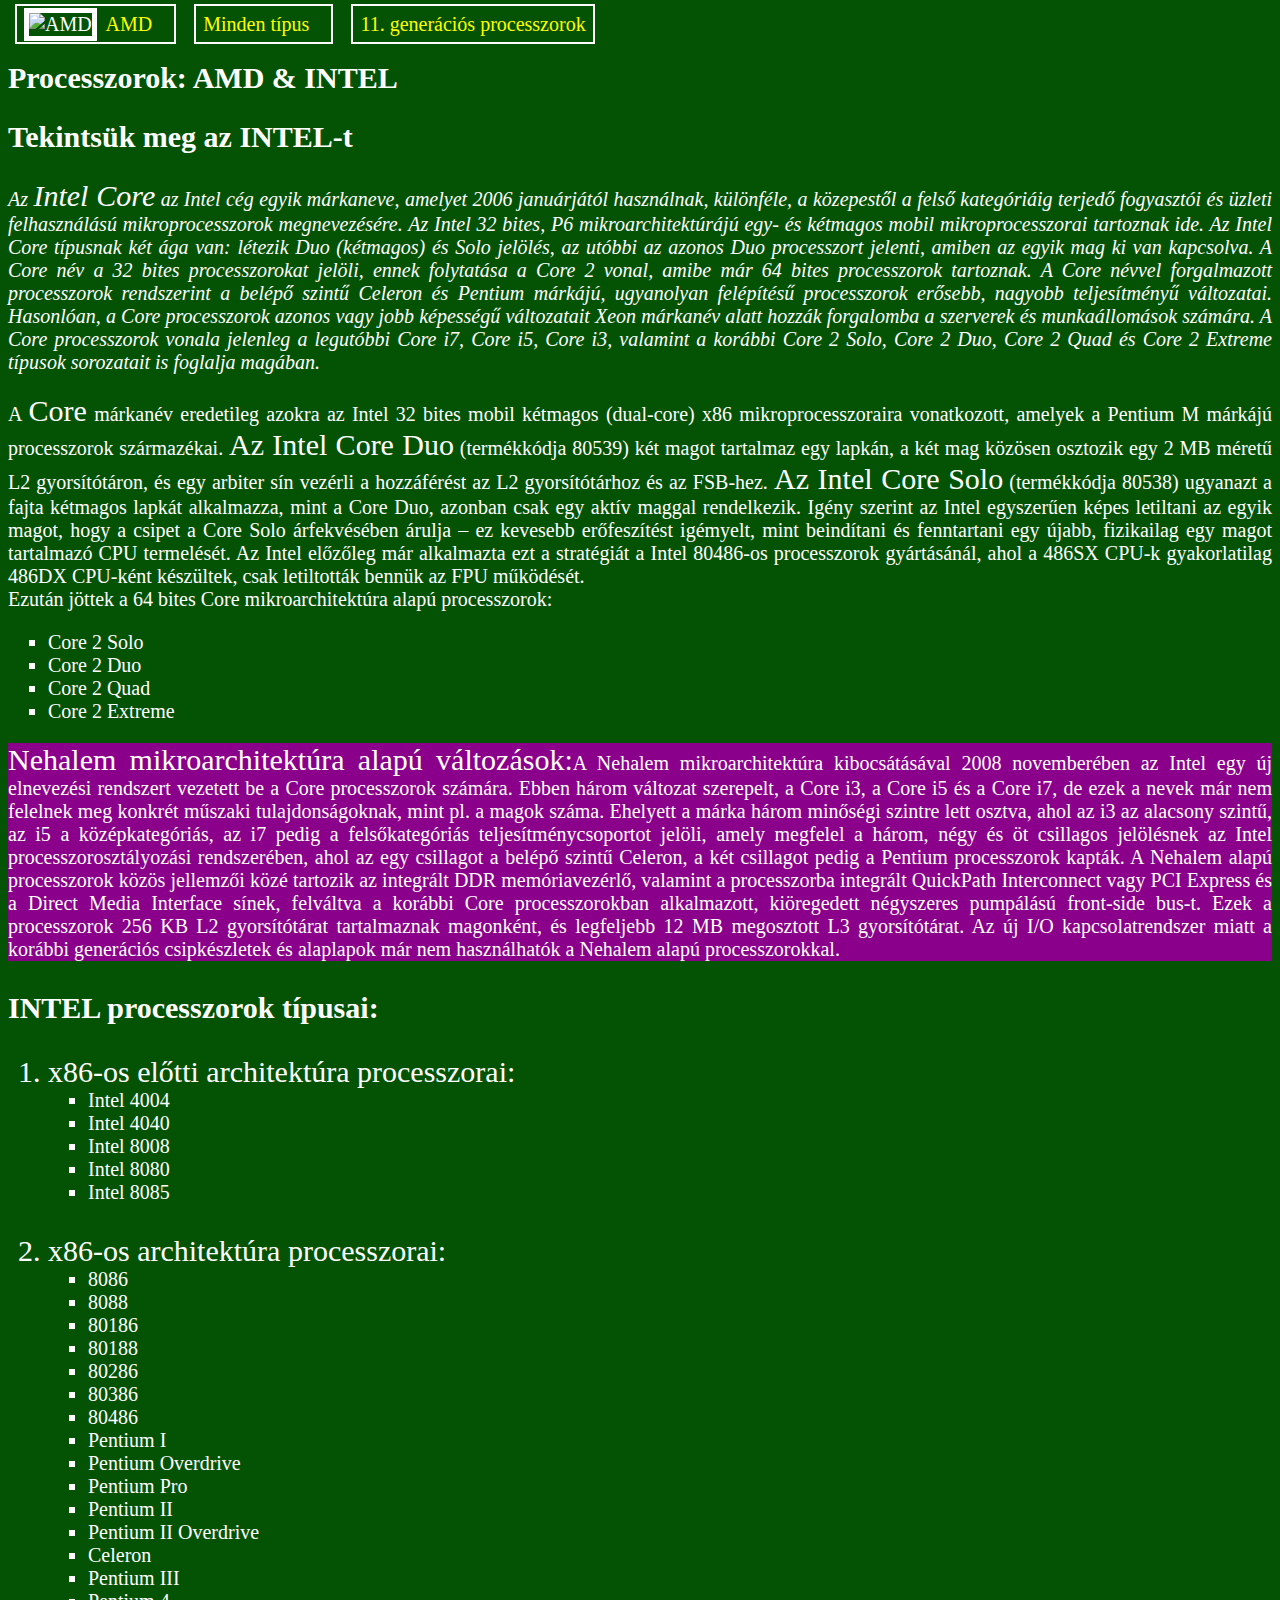
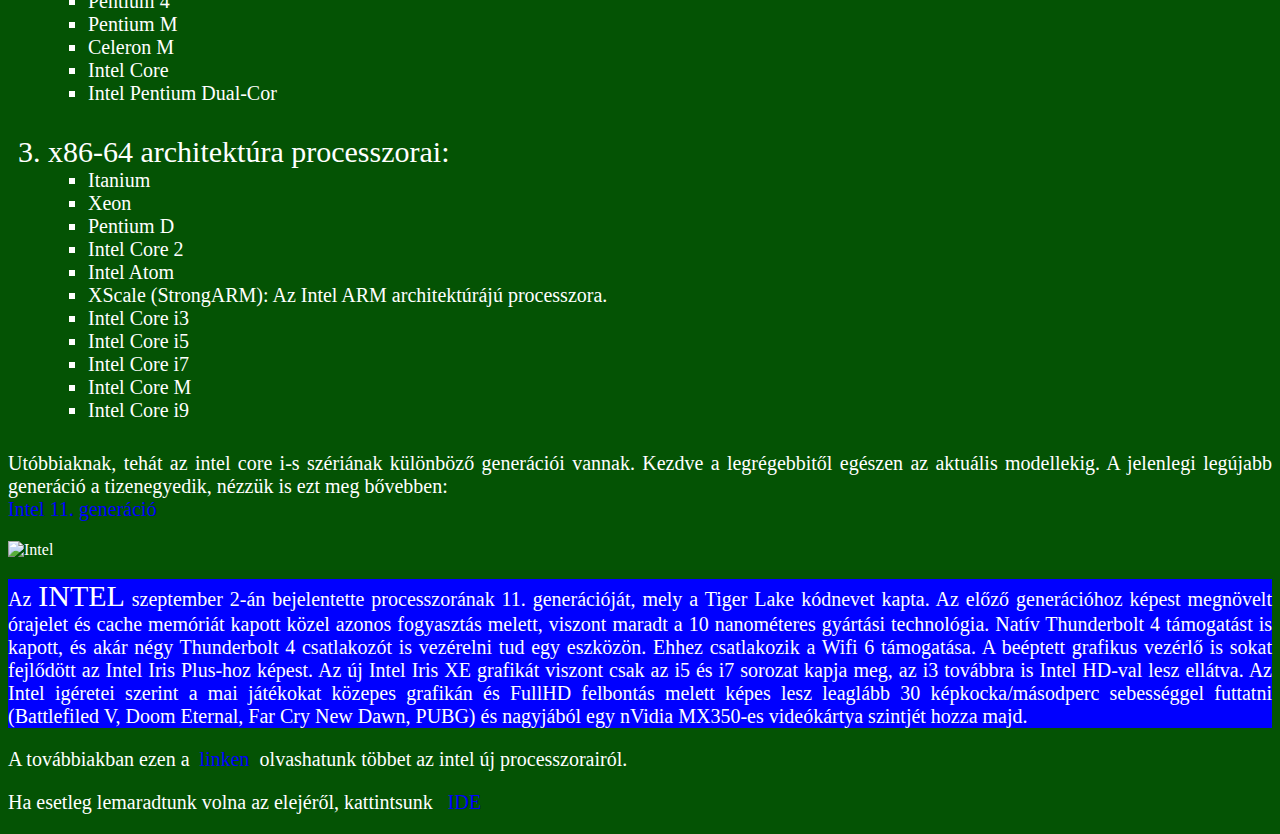
==== commit 405356f1: "apró simítások" ====
--- a/index.html
+++ b/index.html
@@ -5,7 +5,7 @@
     <meta http-equiv="X-UA-Compatible" content="IE=edge">
     <meta name="viewport" content="width=device-width, initial-scale=1.0">
     <link rel="stylesheet" href="style.css">
-    <title>Garai Gábor</title>
+    <title>Garai Gábor - INTEL</title>
 </head>
 <body>
     <div id="header">
@@ -45,7 +45,7 @@
     <h3 id="type">INTEL processzorok típusai:</h3>
 
     <ol id="first">
-        <li>x86-os előtti architektúra processzorai</li>
+        <li>x86-os előtti architektúra processzorai:</li>
 
             <ul>
                 <li>Intel 4004</li>
@@ -56,7 +56,7 @@
             </ul>   
     </ol>
     <ol id="x86" start="2">
-       <li>x86-os architektúra processzorai</li>
+       <li>x86-os architektúra processzorai:</li>
 
             <ul>
                  <li>8086</li>
@@ -82,7 +82,7 @@
     </ol> 
 
     <ol id="vegyes" start="3">
-        <li>x86-64 architektúra processzorai</li>
+        <li>x86-64 architektúra processzorai:</li>
         <ul>
             <li>Itanium</li>
             <li>Xeon</li> 
@@ -98,7 +98,7 @@
         </ul>
 </ol>
 
-<p>Utóbbiaknak, tehát az intel core i-s szériának különböző generációi vannak. Kezdve a legrégebbitől egészen az aktuális csúcs modellekig. A jelenlegi legújabb generáció a tizenegyedik, nézzük is ezt meg bővebben:<br><a href="intel"><span>Intel 11. generáció</span></a><br></p>
+<p>Utóbbiaknak, tehát az intel core i-s szériának különböző generációi vannak. Kezdve a legrégebbitől egészen az aktuális modellekig. A jelenlegi legújabb generáció a tizenegyedik, nézzük is ezt meg bővebben:<br><a href="intel">Intel 11. generáció</a><br></p>
  <img src="INTEL.jpg" alt="Intel" title="Intel">
 <p id="intel">
 
@@ -106,8 +106,8 @@
     Az előző generációhoz képest megnövelt órajelet és cache memóriát kapott közel azonos fogyasztás melett, viszont maradt a 10 nanométeres gyártási technológia. Natív Thunderbolt 4 támogatást is kapott, és akár négy Thunderbolt 4 csatlakozót is vezérelni tud egy eszközön. Ehhez csatlakozik a Wifi 6 támogatása.
     A beéptett grafikus vezérlő is sokat fejlődött az Intel Iris Plus-hoz képest. Az új Intel Iris XE grafikát viszont csak az i5 és i7 sorozat kapja meg, az i3 továbbra is Intel HD-val lesz ellátva. Az Intel igéretei szerint a mai játékokat közepes grafikán és FullHD felbontás melett képes lesz leaglább 30 képkocka/másodperc sebességgel futtatni (Battlefiled V, Doom Eternal, Far Cry New Dawn, PUBG) és nagyjából egy nVidia MX350-es videókártya szintjét hozza majd.
 </p>
-<p>A továbbiakban ezen a &nbsp;<a href="https://www.intel.com/content/www/us/en/products/docs/processors/core/11th-gen-processors.html" target="_blank"><span>linken</span></a>&nbsp; olvashatunk többet az intel új processzorairól.</p>
-<p>Ha esetleg lemaradtunk volna az elejéről, kattintsunk&nbsp;&nbsp;<a href="#header"><span>IDE</a></p>
+<p>A továbbiakban ezen a &nbsp;<a href="https://www.intel.com/content/www/us/en/products/docs/processors/core/11th-gen-processors.html" target="_blank">linken</a>&nbsp; olvashatunk többet az intel új processzorairól.</p>
+<p>Ha esetleg lemaradtunk volna az elejéről, kattintsunk &nbsp;&nbsp;<a href="#header">IDE</a></p>
 
 </div>
 </body>
--- a/style.css
+++ b/style.css
@@ -21,6 +21,46 @@
     width: 50px;
     border:  5px,solid,white;
     
+}
+
+
+#header a {
+    border: solid;
+    border-color: white;
+    border-width: 2px;
+    padding: 7px;
+    margin: 7px;
+    font-size: 20px;
+    
+}
+
+#header a:hover{
+    border: solid;
+    border-color: white;
+    border-width: 4px;
+    padding: 7px;
+    margin: 7px;
+    font-size: 20px;
+    background-color:crimson;
+    color: yellow;
+    
+}
+
+#tartalom img{
+    width: 99%;
+}
+
+#tartalom a{
+    color: blue;
+    text-decoration: none;
+    font-size: 20px;
+}
+
+
+#tartalom a:hover{
+    color: blue;
+    text-decoration: none;
+    font-size: 30px;
 }
 
 #tartalom ol{
